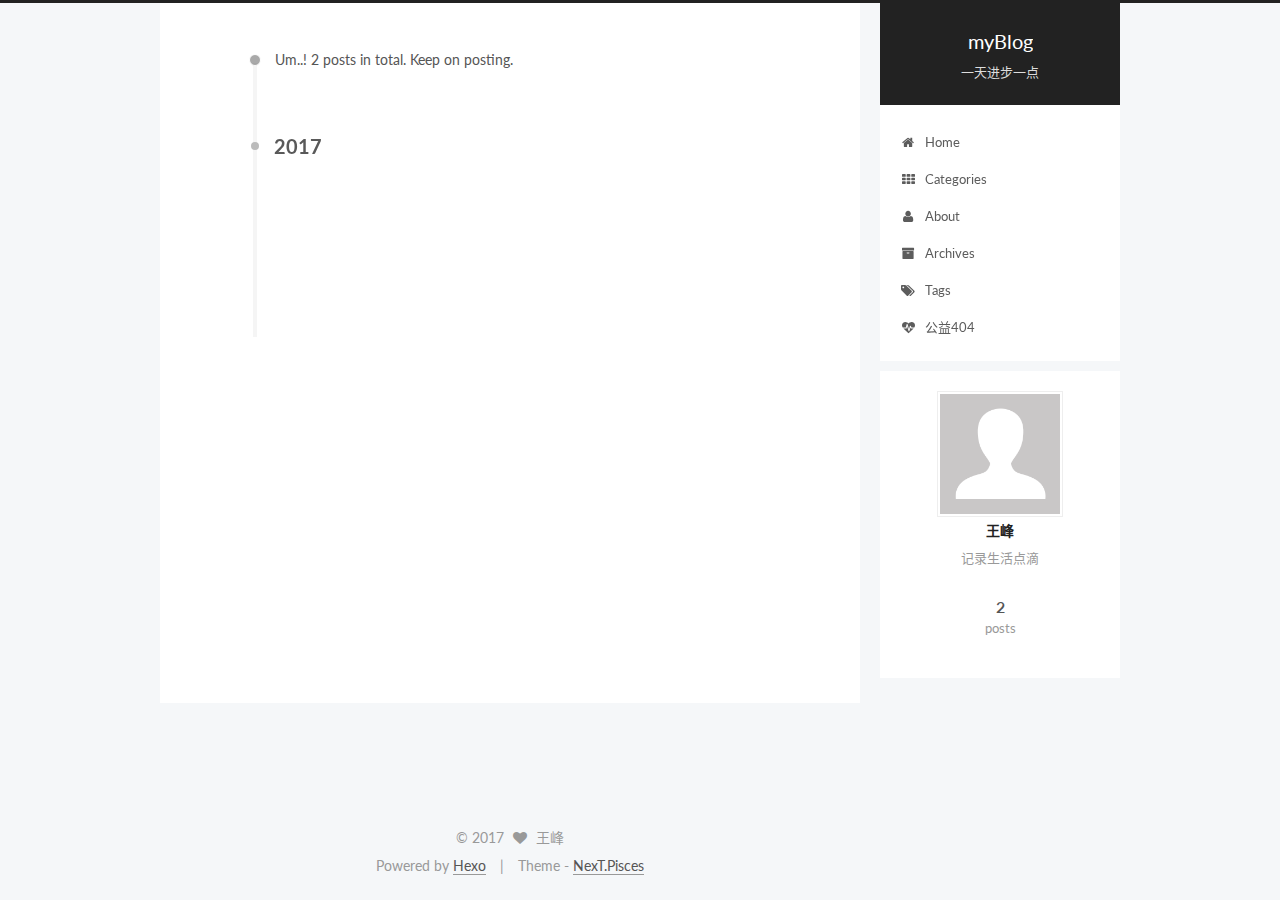
==== archives/index.html @ e87fd425 "Site updated: 2017-02-14 20:53:22" ====
<!doctype html>



  


<html class="theme-next pisces use-motion">
<head>
  <meta charset="UTF-8"/>
<meta http-equiv="X-UA-Compatible" content="IE=edge,chrome=1" />
<meta name="viewport" content="width=device-width, initial-scale=1, maximum-scale=1"/>



<meta http-equiv="Cache-Control" content="no-transform" />
<meta http-equiv="Cache-Control" content="no-siteapp" />












  
  
  <link href="/vendors/fancybox/source/jquery.fancybox.css?v=2.1.5" rel="stylesheet" type="text/css" />




  
  
  
  

  
    
    
  

  

  

  

  

  
    
    
    <link href="//fonts.googleapis.com/css?family=Lato:300,300italic,400,400italic,700,700italic&subset=latin,latin-ext" rel="stylesheet" type="text/css">
  






<link href="/vendors/font-awesome/css/font-awesome.min.css?v=4.4.0" rel="stylesheet" type="text/css" />

<link href="/css/main.css?v=5.0.1" rel="stylesheet" type="text/css" />


  <meta name="keywords" content="Hexo, NexT" />








  <link rel="shortcut icon" type="image/x-icon" href="/favicon.ico?v=5.0.1" />






<meta name="description" content="记录生活点滴">
<meta property="og:type" content="website">
<meta property="og:title" content="myBlog">
<meta property="og:url" content="http://wangxiaofengde.github.io/archives/index.html">
<meta property="og:site_name" content="myBlog">
<meta property="og:description" content="记录生活点滴">
<meta name="twitter:card" content="summary">
<meta name="twitter:title" content="myBlog">
<meta name="twitter:description" content="记录生活点滴">



<script type="text/javascript" id="hexo.configuration">
  var NexT = window.NexT || {};
  var CONFIG = {
    scheme: 'Pisces',
    sidebar: {"position":"right","display":"always"},
    fancybox: true,
    motion: true,
    duoshuo: {
      userId: 0,
      author: 'Author'
    }
  };
</script>

  <title> Archive | myBlog </title>
</head>

<body itemscope itemtype="http://schema.org/WebPage" lang="zh-CN">

  










  
  
    
  

  <div class="container one-collumn sidebar-position-right  page-archive  ">
    <div class="headband"></div>

    <header id="header" class="header" itemscope itemtype="http://schema.org/WPHeader">
      <div class="header-inner"><div class="site-meta ">
  

  <div class="custom-logo-site-title">
    <a href="/"  class="brand" rel="start">
      <span class="logo-line-before"><i></i></span>
      <span class="site-title">myBlog</span>
      <span class="logo-line-after"><i></i></span>
    </a>
  </div>
  <p class="site-subtitle">一天进步一点</p>
</div>

<div class="site-nav-toggle">
  <button>
    <span class="btn-bar"></span>
    <span class="btn-bar"></span>
    <span class="btn-bar"></span>
  </button>
</div>

<nav class="site-nav">
  

  
    <ul id="menu" class="menu">
      
        
        <li class="menu-item menu-item-home">
          <a href="/" rel="section">
            
              <i class="menu-item-icon fa fa-fw fa-home"></i> <br />
            
            Home
          </a>
        </li>
      
        
        <li class="menu-item menu-item-categories">
          <a href="/categories" rel="section">
            
              <i class="menu-item-icon fa fa-fw fa-th"></i> <br />
            
            Categories
          </a>
        </li>
      
        
        <li class="menu-item menu-item-about">
          <a href="/about" rel="section">
            
              <i class="menu-item-icon fa fa-fw fa-user"></i> <br />
            
            About
          </a>
        </li>
      
        
        <li class="menu-item menu-item-archives">
          <a href="/archives" rel="section">
            
              <i class="menu-item-icon fa fa-fw fa-archive"></i> <br />
            
            Archives
          </a>
        </li>
      
        
        <li class="menu-item menu-item-tags">
          <a href="/tags" rel="section">
            
              <i class="menu-item-icon fa fa-fw fa-tags"></i> <br />
            
            Tags
          </a>
        </li>
      
        
        <li class="menu-item menu-item-commonweal">
          <a href="/404.html" rel="section">
            
              <i class="menu-item-icon fa fa-fw fa-heartbeat"></i> <br />
            
            公益404
          </a>
        </li>
      

      
    </ul>
  

  
</nav>

 </div>
    </header>

    <main id="main" class="main">
      <div class="main-inner">
        <div class="content-wrap">
          <div id="content" class="content">
            

  <section id="posts" class="posts-collapse">
    <span class="archive-move-on"></span>

    <span class="archive-page-counter">
      
      
      
        
      
      Um..! 2 posts in total. Keep on posting.
    </span>

    

      
      
      

      
        
        <div class="collection-title">
          <h2 class="archive-year motion-element" id="archive-year-2017">2017</h2>
        </div>
      
      

      

  <article class="post post-type-normal" itemscope itemtype="http://schema.org/Article">
    <header class="post-header">

      <h1 class="post-title">
        
            <a class="post-title-link" href="/2017/02/14/诗句/" itemprop="url">
              
                <span itemprop="name">Untitled</span>
              
            </a>
        
      </h1>

      <div class="post-meta">
        <time class="post-time" itemprop="dateCreated"
              datetime="2017-02-14T15:23:23+08:00"
              content="2017-02-14" >
          02-14
        </time>
      </div>

    </header>
  </article>



    

      
      
      

      
      

      

  <article class="post post-type-normal" itemscope itemtype="http://schema.org/Article">
    <header class="post-header">

      <h1 class="post-title">
        
            <a class="post-title-link" href="/2017/02/14/我的故事 /" itemprop="url">
              
                <span itemprop="name">Untitled</span>
              
            </a>
        
      </h1>

      <div class="post-meta">
        <time class="post-time" itemprop="dateCreated"
              datetime="2017-02-14T15:09:54+08:00"
              content="2017-02-14" >
          02-14
        </time>
      </div>

    </header>
  </article>



    

  </section>

  



          </div>
          


          

        </div>
        
          
  
  <div class="sidebar-toggle">
    <div class="sidebar-toggle-line-wrap">
      <span class="sidebar-toggle-line sidebar-toggle-line-first"></span>
      <span class="sidebar-toggle-line sidebar-toggle-line-middle"></span>
      <span class="sidebar-toggle-line sidebar-toggle-line-last"></span>
    </div>
  </div>

  <aside id="sidebar" class="sidebar">
    <div class="sidebar-inner">

      

      

      <section class="site-overview sidebar-panel  sidebar-panel-active ">
        <div class="site-author motion-element" itemprop="author" itemscope itemtype="http://schema.org/Person">
          <img class="site-author-image" itemprop="image"
               src="/images/avatar.gif"
               alt="王峰" />
          <p class="site-author-name" itemprop="name">王峰</p>
          <p class="site-description motion-element" itemprop="description">记录生活点滴</p>
        </div>
        <nav class="site-state motion-element">
          <div class="site-state-item site-state-posts">
            <a href="/archives">
              <span class="site-state-item-count">2</span>
              <span class="site-state-item-name">posts</span>
            </a>
          </div>

          

          

        </nav>

        

        <div class="links-of-author motion-element">
          
        </div>

        
        

        
        

      </section>

      

    </div>
  </aside>


        
      </div>
    </main>

    <footer id="footer" class="footer">
      <div class="footer-inner">
        <div class="copyright" >
  
  &copy; 
  <span itemprop="copyrightYear">2017</span>
  <span class="with-love">
    <i class="fa fa-heart"></i>
  </span>
  <span class="author" itemprop="copyrightHolder">王峰</span>
</div>

<div class="powered-by">
  Powered by <a class="theme-link" href="http://hexo.io">Hexo</a>
</div>

<div class="theme-info">
  Theme -
  <a class="theme-link" href="https://github.com/iissnan/hexo-theme-next">
    NexT.Pisces
  </a>
</div>

        

        
      </div>
    </footer>

    <div class="back-to-top">
      <i class="fa fa-arrow-up"></i>
    </div>
  </div>

  

<script type="text/javascript">
  if (Object.prototype.toString.call(window.Promise) !== '[object Function]') {
    window.Promise = null;
  }
</script>









  



  
  <script type="text/javascript" src="/vendors/jquery/index.js?v=2.1.3"></script>

  
  <script type="text/javascript" src="/vendors/fastclick/lib/fastclick.min.js?v=1.0.6"></script>

  
  <script type="text/javascript" src="/vendors/jquery_lazyload/jquery.lazyload.js?v=1.9.7"></script>

  
  <script type="text/javascript" src="/vendors/velocity/velocity.min.js?v=1.2.1"></script>

  
  <script type="text/javascript" src="/vendors/velocity/velocity.ui.min.js?v=1.2.1"></script>

  
  <script type="text/javascript" src="/vendors/fancybox/source/jquery.fancybox.pack.js?v=2.1.5"></script>


  


  <script type="text/javascript" src="/js/src/utils.js?v=5.0.1"></script>

  <script type="text/javascript" src="/js/src/motion.js?v=5.0.1"></script>



  
  


  <script type="text/javascript" src="/js/src/affix.js?v=5.0.1"></script>

  <script type="text/javascript" src="/js/src/schemes/pisces.js?v=5.0.1"></script>



  
  
    <script type="text/javascript" id="motion.page.archive">
      $('.archive-year').velocity('transition.slideLeftIn');
    </script>
  


  


  <script type="text/javascript" src="/js/src/bootstrap.js?v=5.0.1"></script>



  



  



  
  
  

  

  

</body>
</html>
---- css/main.css ----
/* normalize.css v3.0.2 | MIT License | git.io/normalize */
html {
  font-family: sans-serif; /* 1 */
  -ms-text-size-adjust: 100%; /* 2 */
  -webkit-text-size-adjust: 100%; /* 2 */
}
body {
  margin: 0;
}
article,
aside,
details,
figcaption,
figure,
footer,
header,
hgroup,
main,
menu,
nav,
section,
summary {
  display: block;
}
audio,
canvas,
progress,
video {
  display: inline-block; /* 1 */
  vertical-align: baseline; /* 2 */
}
audio:not([controls]) {
  display: none;
  height: 0;
}
[hidden],
template {
  display: none;
}
a {
  background-color: transparent;
}
a:active,
a:hover {
  outline: 0;
}
abbr[title] {
  border-bottom: 1px dotted;
}
b,
strong {
  font-weight: bold;
}
dfn {
  font-style: italic;
}
h1 {
  font-size: 2em;
  margin: 0.67em 0;
}
mark {
  background: #ff0;
  color: #000;
}
small {
  font-size: 80%;
}
sub,
sup {
  font-size: 75%;
  line-height: 0;
  position: relative;
  vertical-align: baseline;
}
sup {
  top: -0.5em;
}
sub {
  bottom: -0.25em;
}
img {
  border: 0;
}
svg:not(:root) {
  overflow: hidden;
}
figure {
  margin: 1em 40px;
}
hr {
  -moz-box-sizing: content-box;
  box-sizing: content-box;
  height: 0;
}
pre {
  overflow: auto;
}
code,
kbd,
pre,
samp {
  font-family: monospace, monospace;
  font-size: 1em;
}
button,
input,
optgroup,
select,
textarea {
  color: inherit; /* 1 */
  font: inherit; /* 2 */
  margin: 0; /* 3 */
}
button {
  overflow: visible;
}
button,
select {
  text-transform: none;
}
button,
html input[type="button"],
input[type="reset"],
input[type="submit"] {
  -webkit-appearance: button; /* 2 */
  cursor: pointer; /* 3 */
}
button[disabled],
html input[disabled] {
  cursor: default;
}
button::-moz-focus-inner,
input::-moz-focus-inner {
  border: 0;
  padding: 0;
}
input {
  line-height: normal;
}
input[type="checkbox"],
input[type="radio"] {
  box-sizing: border-box; /* 1 */
  padding: 0; /* 2 */
}
input[type="number"]::-webkit-inner-spin-button,
input[type="number"]::-webkit-outer-spin-button {
  height: auto;
}
input[type="search"] {
  -webkit-appearance: textfield; /* 1 */
  -moz-box-sizing: content-box;
  -webkit-box-sizing: content-box; /* 2 */
  box-sizing: content-box;
}
input[type="search"]::-webkit-search-cancel-button,
input[type="search"]::-webkit-search-decoration {
  -webkit-appearance: none;
}
fieldset {
  border: 1px solid #c0c0c0;
  margin: 0 2px;
  padding: 0.35em 0.625em 0.75em;
}
legend {
  border: 0; /* 1 */
  padding: 0; /* 2 */
}
textarea {
  overflow: auto;
}
optgroup {
  font-weight: bold;
}
table {
  border-collapse: collapse;
  border-spacing: 0;
}
td,
th {
  padding: 0;
}
::selection {
  background: #262a30;
  color: #fff;
}
body {
  position: relative;
  font-family: 'Lato', "PingFang SC", "Microsoft YaHei", sans-serif;
  font-size: 14px;
  line-height: 2;
  color: #555;
  background: #fff;
}
@media (max-width: 767px) {
  body {
    padding-right: 0 !important;
  }
}
@media (min-width: 768px) and (max-width: 991px) {
  body {
    padding-right: 0 !important;
  }
}
@media (min-width: 1600px) {
  body {
    font-size: 16px;
  }
}
h1,
h2,
h3,
h4,
h5,
h6 {
  margin: 0;
  padding: 0;
  font-weight: bold;
  line-height: 1.5;
  font-family: 'Lato', "PingFang SC", "Microsoft YaHei", sans-serif;
}
h2,
h3,
h4,
h5,
h6 {
  margin: 20px 0 15px;
}
h1 {
  font-size: 22px;
}
@media (max-width: 767px) {
  h1 {
    font-size: 18px;
  }
}
h2 {
  font-size: 20px;
}
@media (max-width: 767px) {
  h2 {
    font-size: 16px;
  }
}
h3 {
  font-size: 18px;
}
@media (max-width: 767px) {
  h3 {
    font-size: 14px;
  }
}
h4 {
  font-size: 16px;
}
@media (max-width: 767px) {
  h4 {
    font-size: 12px;
  }
}
h5 {
  font-size: 14px;
}
@media (max-width: 767px) {
  h5 {
    font-size: 10px;
  }
}
h6 {
  font-size: 12px;
}
@media (max-width: 767px) {
  h6 {
    font-size: 8px;
  }
}
p {
  margin: 0 0 25px 0;
}
a {
  color: #555;
  text-decoration: none;
  border-bottom: 1px solid #999;
  word-wrap: break-word;
}
a:hover {
  color: #222;
  border-bottom-color: #222;
}
ul {
  list-style: none;
}
blockquote {
  margin: 0;
  padding: 0;
}
img {
  display: block;
  margin: auto;
  max-width: 100%;
  height: auto;
}
hr {
  margin: 40px 0;
  height: 3px;
  border: none;
  background-color: #ddd;
  background-image: repeating-linear-gradient(-45deg, #fff, #fff 4px, transparent 4px, transparent 8px);
}
blockquote {
  padding: 0 15px;
  color: #666;
  border-left: 4px solid #ddd;
}
blockquote cite::before {
  content: "-";
  padding: 0 5px;
}
dt {
  font-weight: 700;
}
dd {
  margin: 0;
  padding: 0;
}
.text-left {
  text-align: left;
}
.text-center {
  text-align: center;
}
.text-right {
  text-align: right;
}
.text-justify {
  text-align: justify;
}
.text-nowrap {
  white-space: nowrap;
}
.text-lowercase {
  text-transform: lowercase;
}
.text-uppercase {
  text-transform: uppercase;
}
.text-capitalize {
  text-transform: capitalize;
}
.center-block {
  display: block;
  margin-left: auto;
  margin-right: auto;
}
.clearfix:before,
.clearfix:after {
  content: " ";
  display: table;
}
.clearfix:after {
  clear: both;
}
.pullquote {
  width: 45%;
}
.pullquote.left {
  float: left;
  margin-left: 5px;
  margin-right: 10px;
}
.pullquote.right {
  float: right;
  margin-left: 10px;
  margin-right: 5px;
}
.affix.affix.affix {
  position: fixed;
}
.translation {
  margin-top: -20px;
  font-size: 14px;
  color: #999;
}
.scrollbar-measure {
  width: 100px;
  height: 100px;
  overflow: scroll;
  position: absolute;
  top: -9999px;
}
.use-motion .motion-element {
  opacity: 0;
}
#local-search-input {
  padding: 3px;
  border: none;
  text-indent: 14px;
  border-radius: 0;
  width: 140px;
  outline: none;
  border-bottom: 1px solid #999;
  background: inherit;
  opacity: 0.5;
}
#local-search-input:focus {
  opacity: 1;
}
.search-icon {
  position: absolute;
  top: 9px;
}
table {
  margin: 20px 0;
  width: 100%;
  border-collapse: collapse;
  border-spacing: 0;
  border: 1px solid #ddd;
  font-size: 14px;
  table-layout: fixed;
  word-wrap: break-all;
}
table>tbody>tr:nth-of-type(odd) {
  background-color: #f9f9f9;
}
table>tbody>tr:hover {
  background-color: #f5f5f5;
}
caption,
th,
td {
  padding: 8px;
  text-align: left;
  vertical-align: middle;
  font-weight: normal;
}
th,
td {
  border-bottom: 3px solid #ddd;
  border-right: 1px solid #eee;
}
th {
  padding-bottom: 10px;
  font-weight: 700;
}
td {
  border-bottom-width: 1px;
}
html,
body {
  height: 100%;
}
.container {
  position: relative;
  min-height: 100%;
}
.header-inner {
  margin: 0 auto;
  padding: 100px 0 70px;
  width: 700px;
}
@media (min-width: 1600px) {
  .container .header-inner {
    width: 900px;
  }
}
.main {
  padding-bottom: 150px;
}
.main-inner {
  margin: 0 auto;
  width: 700px;
}
@media (min-width: 1600px) {
  .container .main-inner {
    width: 900px;
  }
}
.footer {
  position: absolute;
  left: 0;
  bottom: 0;
  width: 100%;
  min-height: 50px;
}
.footer-inner {
  box-sizing: border-box;
  margin: 20px auto;
  width: 700px;
}
@media (min-width: 1600px) {
  .container .footer-inner {
    width: 900px;
  }
}
pre,
.highlight {
  overflow: auto;
  margin: 20px 0;
  padding: 15px;
  font-size: 13px;
  color: #4d4d4c;
  background: #f7f7f7;
  line-height: 1.6;
}
pre,
code {
  font-family: consolas, Menlo, "PingFang SC", "Microsoft YaHei", monospace;
}
code {
  padding: 2px 4px;
  word-break: break-all;
  color: #555;
  background: #eee;
  border-radius: 4px;
  font-size: 13px;
}
pre code {
  padding: 0;
  color: #4d4d4c;
  background: none;
  text-shadow: none;
}
.highlight pre {
  border: none;
  margin: 0;
  padding: 1px;
}
.highlight table {
  margin: 0;
  width: auto;
  border: none;
}
.highlight td {
  border: none;
  padding: 0;
}
.highlight figcaption {
  font-size: 1em;
  color: #4d4d4c;
  line-height: 1em;
  margin-bottom: 1em;
}
.highlight figcaption:before,
.highlight figcaption:after {
  content: " ";
  display: table;
}
.highlight figcaption:after {
  clear: both;
}
.highlight figcaption a {
  float: right;
  color: #4d4d4c;
}
.highlight figcaption a:hover {
  border-bottom-color: #4d4d4c;
}
.highlight .gutter pre {
  color: #666;
  text-align: right;
  padding-right: 20px;
}
.highlight .line {
  height: 20px;
}
.gist table {
  width: auto;
}
.gist table td {
  border: none;
}
pre .comment {
  color: #8e908c;
}
pre .variable,
pre .attribute,
pre .tag,
pre .regexp,
pre .ruby .constant,
pre .xml .tag .title,
pre .xml .pi,
pre .xml .doctype,
pre .html .doctype,
pre .css .id,
pre .css .class,
pre .css .pseudo {
  color: #c82829;
}
pre .number,
pre .preprocessor,
pre .built_in,
pre .literal,
pre .params,
pre .constant,
pre .command {
  color: #f5871f;
}
pre .ruby .class .title,
pre .css .rules .attribute,
pre .string,
pre .value,
pre .inheritance,
pre .header,
pre .ruby .symbol,
pre .xml .cdata,
pre .special,
pre .number,
pre .formula {
  color: #718c00;
}
pre .title,
pre .css .hexcolor {
  color: #3e999f;
}
pre .function,
pre .python .decorator,
pre .python .title,
pre .ruby .function .title,
pre .ruby .title .keyword,
pre .perl .sub,
pre .javascript .title,
pre .coffeescript .title {
  color: #4271ae;
}
pre .keyword,
pre .javascript .function {
  color: #8959a8;
}
.full-image.full-image.full-image {
  border: none;
  max-width: 100%;
  width: auto;
  margin: 20px auto;
}
@media (min-width: 992px) {
  .full-image.full-image.full-image {
    max-width: none;
    width: 126%;
    margin: 0 -13%;
  }
}
.blockquote-center,
.page-home .post-type-quote blockquote,
.page-post-detail .post-type-quote blockquote {
  position: relative;
  margin: 40px 0;
  padding: 0;
  border-left: none;
  text-align: center;
}
.blockquote-center::before,
.page-home .post-type-quote blockquote::before,
.page-post-detail .post-type-quote blockquote::before,
.blockquote-center::after,
.page-home .post-type-quote blockquote::after,
.page-post-detail .post-type-quote blockquote::after {
  position: absolute;
  content: ' ';
  display: block;
  width: 100%;
  height: 24px;
  opacity: 0.2;
  background-repeat: no-repeat;
  background-position: 0 -6px;
  background-size: 22px 22px;
}
.blockquote-center::before,
.page-home .post-type-quote blockquote::before,
.page-post-detail .post-type-quote blockquote::before {
  top: -20px;
  background-image: url("../images/quote-l.svg");
  border-top: 1px solid #ccc;
}
.blockquote-center::after,
.page-home .post-type-quote blockquote::after,
.page-post-detail .post-type-quote blockquote::after {
  bottom: -20px;
  background-image: url("../images/quote-r.svg");
  border-bottom: 1px solid #ccc;
  background-position: 100% 8px;
}
.blockquote-center p,
.page-home .post-type-quote blockquote p,
.page-post-detail .post-type-quote blockquote p,
.blockquote-center div,
.page-home .post-type-quote blockquote div,
.page-post-detail .post-type-quote blockquote div {
  text-align: center;
}
.post .post-body .group-picture img {
  box-sizing: border-box;
  padding: 0 3px;
  border: none;
}
.post .group-picture-row {
  overflow: hidden;
  margin-top: 6px;
}
.post .group-picture-row:first-child {
  margin-top: 0;
}
.post .group-picture-column {
  float: left;
}
.page-post-detail .post-body .group-picture-column {
  float: none;
  margin-top: 10px;
  width: auto !important;
}
.page-post-detail .post-body .group-picture-column img {
  margin: 0 auto;
}
.page-archive .group-picture-container {
  overflow: hidden;
}
.page-archive .group-picture-row {
  float: left;
}
.page-archive .group-picture-row:first-child {
  margin-top: 6px;
}
.page-archive .group-picture-column {
  max-width: 150px;
  max-height: 150px;
}
.btn {
  display: inline-block;
  padding: 0 20px;
  font-size: 14px;
  color: #fff;
  background: #222;
  border: 2px solid #555;
  text-decoration: none;
  border-radius: 0;
  transition-property: background-color;
  transition-duration: 0.2s;
  transition-timing-function: ease-in-out;
  transition-delay: 0s;
}
.btn:hover,
.post-more-link .btn:hover {
  border-color: #222;
  color: #fff;
  background: #222;
}
.btn-bar {
  display: block;
  width: 22px;
  height: 2px;
  background: #555;
  border-radius: 1px;
}
.btn-bar+.btn-bar {
  margin-top: 4px;
}
.pagination {
  margin: 120px 0 40px;
  text-align: center;
  border-top: 1px solid #eee;
}
.page-number-basic,
.pagination .prev,
.pagination .next,
.pagination .page-number,
.pagination .space {
  display: inline-block;
  position: relative;
  top: -1px;
  margin: 0 10px;
  padding: 0 10px;
  line-height: 30px;
}
@media (max-width: 767px) {
  .page-number-basic,
  .pagination .prev,
  .pagination .next,
  .pagination .page-number,
  .pagination .space {
    margin: 0 5px;
  }
}
.pagination .prev,
.pagination .next,
.pagination .page-number {
  border-bottom: 0;
  border-top: 1px solid #eee;
  transition-property: border-color;
  transition-duration: 0.2s;
  transition-timing-function: ease-in-out;
  transition-delay: 0s;
}
.pagination .prev:hover,
.pagination .next:hover,
.pagination .page-number:hover {
  border-top-color: #222;
}
.pagination .space {
  padding: 0;
  margin: 0;
}
.pagination .prev {
  margin-left: 0;
}
.pagination .next {
  margin-right: 0;
}
.pagination .page-number.current {
  color: #fff;
  background: #ccc;
  border-top-color: #ccc;
}
@media (max-width: 767px) {
  .pagination {
    border-top: none;
  }
  .pagination .prev,
  .pagination .next,
  .pagination .page-number {
    margin-bottom: 10px;
    border-top: 0;
    border-bottom: 1px solid #eee;
  }
  .pagination .prev:hover,
  .pagination .next:hover,
  .pagination .page-number:hover {
    border-bottom-color: #222;
  }
}
.comments {
  margin: 60px 20px 0;
}
.tag-cloud {
  text-align: center;
}
.tag-cloud a {
  display: inline-block;
  margin: 10px;
}
.back-to-top {
  box-sizing: border-box;
  position: fixed;
  bottom: -100px;
  right: 50px;
  z-index: 1050;
  padding: 0 6px;
  width: 25px;
  background: #222;
  font-size: 12px;
  opacity: 0.6;
  color: #fff;
  cursor: pointer;
  text-align: center;
  -webkit-transform: translateZ(0);
  transition-property: bottom;
  transition-duration: 0.2s;
  transition-timing-function: ease-in-out;
  transition-delay: 0s;
}
@media (max-width: 767px) {
  .back-to-top {
    display: none;
  }
}
@media (min-width: 768px) and (max-width: 991px) {
  .back-to-top {
    display: none;
  }
}
.back-to-top.back-to-top-on {
  bottom: 40px;
}
.header {
  background: #fff;
}
.header-inner {
  position: relative;
}
.headband {
  height: 3px;
  background: #222;
}
.site-meta {
  margin: 0;
  text-align: center;
}
@media (max-width: 767px) {
  .site-meta {
    text-align: center;
  }
}
.brand {
  position: relative;
  display: inline-block;
  padding: 0 40px;
  color: #fff;
  background: #222;
  border-bottom: none;
}
.brand:hover {
  color: #fff;
}
.logo {
  display: inline-block;
  margin-right: 5px;
  line-height: 36px;
  vertical-align: top;
}
.site-title {
  display: inline-block;
  vertical-align: top;
  line-height: 36px;
  font-size: 20px;
  font-weight: normal;
  font-family: 'Lato', "PingFang SC", "Microsoft YaHei", sans-serif;
}
.site-subtitle {
  margin-top: 10px;
  font-size: 13px;
  color: #ddd;
}
.use-motion .brand {
  opacity: 0;
}
.use-motion .logo,
.use-motion .site-title,
.use-motion .site-subtitle {
  opacity: 0;
  position: relative;
  top: -10px;
}
.site-nav-toggle {
  display: none;
  position: absolute;
  top: 10px;
  left: 10px;
}
@media (max-width: 767px) {
  .site-nav-toggle {
    display: block;
  }
}
.site-nav-toggle button {
  margin-top: 2px;
  padding: 9px 10px;
  background: transparent;
  border: none;
}
@media (max-width: 767px) {
  .site-nav {
    display: none;
    margin: 0 -10px;
    padding: 0 10px;
    clear: both;
    border-top: 1px solid #ddd;
  }
}
@media (min-width: 768px) and (max-width: 991px) {
  .site-nav {
    display: block !important;
  }
}
@media (min-width: 992px) {
  .site-nav {
    display: block !important;
  }
}
.menu {
  margin-top: 20px;
  padding-left: 0;
  text-align: center;
}
.menu .menu-item {
  display: inline-block;
  margin: 0 10px;
}
@media screen and (max-width: 767px) {
  .menu .menu-item {
    margin-top: 10px;
  }
}
.menu .menu-item a {
  display: block;
  font-size: 13px;
  text-transform: capitalize;
  line-height: inherit;
  border-bottom: 1px solid transparent;
  transition-property: border-color;
  transition-duration: 0.2s;
  transition-timing-function: ease-in-out;
  transition-delay: 0s;
}
.menu .menu-item a:hover,
.menu-item-active a {
  border-bottom-color: #222;
}
.menu .menu-item .fa {
  margin-right: 5px;
}
.use-motion .menu-item {
  opacity: 0;
}
.post-body {
  font-family: 'Lato', "PingFang SC", "Microsoft YaHei", sans-serif;
}
@media (max-width: 767px) {
  .post-body {
    word-break: break-word;
  }
}
.post-body .fancybox img {
  display: block !important;
  margin: 0 auto;
  cursor: pointer;
  cursor: zoom-in;
  cursor: -webkit-zoom-in;
}
.post-body .image-caption,
.post-body .figure .caption {
  margin: 10px auto 15px;
  text-align: center;
  font-size: 14px;
  color: #999;
  font-weight: bold;
  line-height: 1;
}
.post-sticky-flag {
  display: inline-block;
  font-size: 16px;
  -ms-transform: rotate(30deg);
  -webkit-transform: rotate(30deg);
  -moz-transform: rotate(30deg);
  -ms-transform: rotate(30deg);
  -o-transform: rotate(30deg);
  transform: rotate(30deg);
}
.posts-expand {
  padding-top: 40px;
}
@media (max-width: 767px) {
  .posts-expand {
    margin: 0 20px;
  }
  .post-body pre,
  .post-body .highlight {
    padding: 10px;
  }
  .post-body pre .gutter pre,
  .post-body .highlight .gutter pre {
    padding-right: 10px;
  }
}
@media (min-width: 992px) {
  .posts-expand .post-body {
    text-align: justify;
  }
}
.posts-expand .post-body h2,
.posts-expand .post-body h3,
.posts-expand .post-body h4,
.posts-expand .post-body h5,
.posts-expand .post-body h6 {
  padding-top: 10px;
}
.posts-expand .post-body h2 .header-anchor,
.posts-expand .post-body h3 .header-anchor,
.posts-expand .post-body h4 .header-anchor,
.posts-expand .post-body h5 .header-anchor,
.posts-expand .post-body h6 .header-anchor {
  float: right;
  margin-left: 10px;
  color: #ccc;
  border-bottom-style: none;
  visibility: hidden;
}
.posts-expand .post-body h2 .header-anchor:hover,
.posts-expand .post-body h3 .header-anchor:hover,
.posts-expand .post-body h4 .header-anchor:hover,
.posts-expand .post-body h5 .header-anchor:hover,
.posts-expand .post-body h6 .header-anchor:hover {
  color: inherit;
}
.posts-expand .post-body h2:hover .header-anchor,
.posts-expand .post-body h3:hover .header-anchor,
.posts-expand .post-body h4:hover .header-anchor,
.posts-expand .post-body h5:hover .header-anchor,
.posts-expand .post-body h6:hover .header-anchor {
  visibility: visible;
}
.posts-expand .post-body ul li {
  list-style: circle;
}
.posts-expand .post-body img {
  box-sizing: border-box;
  margin: auto;
  padding: 3px;
  border: 1px solid #ddd;
}
.posts-expand .fancybox img {
  margin: 0 auto;
}
@media (max-width: 767px) {
  .posts-collapse {
    margin: 0 20px;
  }
  .posts-collapse .post-title,
  .posts-collapse .post-meta {
    display: block;
    width: auto;
    text-align: left;
  }
}
.posts-collapse {
  position: relative;
  z-index: 1010;
  margin-left: 55px;
}
.posts-collapse::after {
  content: " ";
  position: absolute;
  top: 20px;
  left: 0;
  margin-left: -2px;
  width: 4px;
  height: 100%;
  background: #f5f5f5;
  z-index: -1;
}
@media (max-width: 767px) {
  .posts-collapse {
    margin: 0 20px;
  }
}
.posts-collapse .collection-title {
  position: relative;
  margin: 60px 0;
}
.posts-collapse .collection-title h2 {
  margin-left: 20px;
}
.posts-collapse .collection-title small {
  color: #bbb;
}
.posts-collapse .collection-title::before {
  content: " ";
  position: absolute;
  left: 0;
  top: 50%;
  margin-left: -4px;
  margin-top: -4px;
  width: 8px;
  height: 8px;
  background: #bbb;
  border-radius: 50%;
}
.posts-collapse .post {
  margin: 30px 0;
}
.posts-collapse .post-header {
  position: relative;
  transition-duration: 0.2s;
  transition-timing-function: ease-in-out;
  transition-delay: 0s;
  transition-property: border;
  border-bottom: 1px dashed #ccc;
}
.posts-collapse .post-header::before {
  content: " ";
  position: absolute;
  left: 0;
  top: 12px;
  width: 6px;
  height: 6px;
  margin-left: -4px;
  background: #bbb;
  border-radius: 50%;
  border: 1px solid #fff;
  transition-duration: 0.2s;
  transition-timing-function: ease-in-out;
  transition-delay: 0s;
  transition-property: background;
}
.posts-collapse .post-header:hover {
  border-bottom-color: #666;
}
.posts-collapse .post-header:hover::before {
  background: #222;
}
.posts-collapse .post-meta {
  position: absolute;
  font-size: 12px;
  left: 20px;
  top: 5px;
}
.posts-collapse .post-comments-count {
  display: none;
}
.posts-collapse .post-title {
  margin-left: 60px;
  font-size: 16px;
  font-weight: normal;
  line-height: inherit;
}
.posts-collapse .post-title::after {
  margin-left: 3px;
  opacity: 0.6;
}
.posts-collapse .post-title a {
  color: #666;
  border-bottom: none;
}
.page-home .post-type-quote .post-header,
.page-post-detail .post-type-quote .post-header,
.page-home .post-type-quote .post-tags,
.page-post-detail .post-type-quote .post-tags {
  display: none;
}
.posts-expand .post-title {
  font-size: 26px;
  text-align: center;
  word-break: break-word;
  font-weight: 300;
}
@media (max-width: 767px) {
  .posts-expand .post-title {
    font-size: 22px;
  }
}
.posts-expand .post-title-link {
  display: inline-block;
  position: relative;
  color: #555;
  border-bottom: none;
  line-height: 1.2;
  vertical-align: top;
}
.posts-expand .post-title-link::before {
  content: "";
  position: absolute;
  width: 100%;
  height: 2px;
  bottom: 0;
  left: 0;
  background-color: #000;
  visibility: hidden;
  -webkit-transform: scaleX(0);
  -moz-transform: scaleX(0);
  -ms-transform: scaleX(0);
  -o-transform: scaleX(0);
  transform: scaleX(0);
  transition-duration: 0.2s;
  transition-timing-function: ease-in-out;
  transition-delay: 0s;
}
.posts-expand .post-title-link:hover::before {
  visibility: visible;
  -webkit-transform: scaleX(1);
  -moz-transform: scaleX(1);
  -ms-transform: scaleX(1);
  -o-transform: scaleX(1);
  transform: scaleX(1);
}
.posts-expand .post-title-link .fa {
  font-size: 16px;
}
.posts-expand .post-meta {
  margin: 3px 0 60px 0;
  color: #999;
  font-family: 'Lato', "PingFang SC", "Microsoft YaHei", sans-serif;
  font-size: 12px;
  text-align: center;
}
.posts-expand .post-meta .post-category-list {
  display: inline-block;
  margin: 0;
  padding: 3px;
}
.posts-expand .post-meta .post-category-list-link {
  color: #999;
}
.post-meta-item-icon {
  display: none;
  margin-right: 3px;
}
@media (min-width: 768px) and (max-width: 991px) {
  .post-meta-item-icon {
    display: inline-block;
  }
}
@media (max-width: 767px) {
  .post-meta-item-icon {
    display: inline-block;
  }
}
@media (min-width: 768px) and (max-width: 991px) {
  .post-meta-item-text {
    display: none;
  }
}
@media (max-width: 767px) {
  .post-meta-item-text {
    display: none;
  }
}
@media (max-width: 767px) {
  .posts-expand .post-comments-count {
    display: none;
  }
}
.post-more-link {
  margin-top: 50px;
}
.post-more-link .btn {
  color: #555;
  font-size: 14px;
  background: #fff;
  border-radius: 2px;
  line-height: 2;
}
.posts-expand .post-tags {
  margin-top: 40px;
  text-align: center;
}
.posts-expand .post-tags a {
  display: inline-block;
  margin-right: 10px;
  font-size: 13px;
}
.post-nav {
  overflow: hidden;
  margin-top: 60px;
  padding: 10px;
  white-space: nowrap;
  border-top: 1px solid #eee;
}
.post-nav-item {
  display: inline-block;
  width: 50%;
  white-space: normal;
}
.post-nav-item a {
  position: relative;
  display: inline-block;
  line-height: 25px;
  font-size: 14px;
  color: #555;
  border-bottom: none;
}
.post-nav-item a:hover {
  color: #222;
  border-bottom: none;
}
.post-nav-item a:active {
  top: 2px;
}
.post-nav-item a i {
  font-size: 12px;
}
.post-nav-prev {
  text-align: right;
}
.posts-expand .post-eof {
  display: block;
  margin: 80px auto 60px;
  width: 8%;
  height: 1px;
  background: #ccc;
  text-align: center;
}
.post:last-child .post-eof.post-eof.post-eof {
  display: none;
}
.post-gallery {
  display: table;
  table-layout: fixed;
  width: 100%;
  border-collapse: separate;
}
.post-gallery-row {
  display: table-row;
}
.post-gallery .post-gallery-img {
  display: table-cell;
  text-align: center;
  vertical-align: middle;
  border: none;
}
.post-gallery .post-gallery-img img {
  max-width: 100%;
  max-height: 100%;
  border: none;
}
.fancybox-close,
.fancybox-close:hover {
  border: none;
}
.sidebar {
  position: fixed;
  right: 0;
  top: 0;
  bottom: 0;
  width: 0;
  z-index: 1040;
  box-shadow: inset 0 2px 6px #000;
  background: #222;
  -webkit-transform: translateZ(0);
}
.sidebar a {
  color: #999;
  border-bottom-color: #555;
}
.sidebar a:hover {
  color: #eee;
}
@media (min-width: 768px) and (max-width: 991px) {
  .sidebar {
    display: none !important;
  }
}
@media (max-width: 767px) {
  .sidebar {
    display: none !important;
  }
}
.sidebar-inner {
  position: relative;
  padding: 20px 10px;
  color: #999;
  text-align: center;
}
.sidebar-toggle {
  position: fixed;
  right: 50px;
  bottom: 45px;
  width: 15px;
  height: 15px;
  padding: 5px;
  background: #222;
  line-height: 0;
  z-index: 1050;
  cursor: pointer;
  -webkit-transform: translateZ(0);
}
@media (min-width: 768px) and (max-width: 991px) {
  .sidebar-toggle {
    display: none;
  }
}
@media (max-width: 767px) {
  .sidebar-toggle {
    display: none;
  }
}
.sidebar-toggle-line {
  position: relative;
  display: inline-block;
  vertical-align: top;
  height: 2px;
  width: 100%;
  background: #fff;
  margin-top: 3px;
}
.sidebar-toggle-line:first-child {
  margin-top: 0;
}
.site-author-image {
  display: block;
  margin: 0 auto;
  padding: 2px;
  max-width: 120px;
  height: auto;
  border: 1px solid #eee;
}
.site-author-name {
  margin: 0;
  text-align: center;
  color: #222;
  font-weight: 600;
}
.site-description {
  margin-top: 0;
  text-align: center;
  font-size: 13px;
  color: #999;
}
.site-state {
  overflow: hidden;
  line-height: 1.4;
  white-space: nowrap;
  text-align: center;
}
.site-state-item {
  display: inline-block;
  padding: 0 15px;
  border-left: 1px solid #eee;
}
.site-state-item:first-child {
  border-left: none;
}
.site-state-item a {
  border-bottom: none;
}
.site-state-item-count {
  display: block;
  text-align: center;
  color: inherit;
  font-weight: 600;
  font-size: 16px;
}
.site-state-item-name {
  font-size: 13px;
  color: #999;
}
.feed-link {
  margin-top: 20px;
}
.feed-link a {
  display: inline-block;
  padding: 0 15px;
  color: #fc6423;
  border: 1px solid #fc6423;
  border-radius: 4px;
}
.feed-link a i {
  color: #fc6423;
  font-size: 14px;
}
.feed-link a:hover {
  color: #fff;
  background: #fc6423;
}
.feed-link a:hover i {
  color: #fff;
}
.links-of-author {
  margin-top: 20px;
}
.links-of-author a {
  display: inline-block;
  vertical-align: middle;
  margin-right: 10px;
  margin-bottom: 10px;
  border-bottom-color: #555;
  font-size: 13px;
}
.links-of-author a:before {
  display: inline-block;
  vertical-align: middle;
  margin-right: 3px;
  content: " ";
  width: 4px;
  height: 4px;
  border-radius: 50%;
  background: #9a3706;
}
.links-of-blogroll {
  font-size: 13px;
}
.links-of-blogroll-title {
  margin-top: 20px;
  font-size: 14px;
  font-weight: 600;
}
.links-of-blogroll-list {
  margin: 0;
  padding: 0;
}
.links-of-blogroll-item {
  padding: 2px 10px;
}
.sidebar-nav {
  margin: 0 0 20px;
  padding-left: 0;
}
.sidebar-nav li {
  display: inline-block;
  cursor: pointer;
  border-bottom: 1px solid transparent;
  font-size: 14px;
  color: #555;
}
.sidebar-nav li:hover {
  color: #fc6423;
}
.page-post-detail .sidebar-nav-toc {
  padding: 0 5px;
}
.page-post-detail .sidebar-nav-overview {
  margin-left: 10px;
}
.sidebar-nav .sidebar-nav-active {
  color: #fc6423;
  border-bottom-color: #fc6423;
}
.sidebar-nav .sidebar-nav-active:hover {
  color: #fc6423;
}
.sidebar-panel {
  display: none;
}
.sidebar-panel-active {
  display: block;
}
.post-toc-empty {
  font-size: 14px;
  color: #666;
}
.post-toc-wrap {
  overflow: hidden;
}
.post-toc {
  overflow: auto;
}
.post-toc ol {
  margin: 0;
  padding: 0 2px 5px 10px;
  text-align: left;
  list-style: none;
  font-size: 14px;
}
.post-toc ol > ol {
  padding-left: 0;
}
.post-toc ol a {
  transition-duration: 0.2s;
  transition-timing-function: ease-in-out;
  transition-delay: 0s;
  transition-property: all;
  color: #666;
  border-bottom-color: #ccc;
}
.post-toc ol a:hover {
  color: #000;
  border-bottom-color: #000;
}
.post-toc .nav-item {
  overflow: hidden;
  text-overflow: ellipsis;
  white-space: nowrap;
  line-height: 1.8;
}
.post-toc .nav .nav-child {
  display: none;
}
.post-toc .nav .active > .nav-child {
  display: block;
}
.post-toc .nav .active-current > .nav-child {
  display: block;
}
.post-toc .nav .active-current > .nav-child > .nav-item {
  display: block;
}
.post-toc .nav .active > a {
  color: #fc6423;
  border-bottom-color: #fc6423;
}
.post-toc .nav .active-current > a {
  color: #fc6423;
}
.post-toc .nav .active-current > a:hover {
  color: #fc6423;
}
.footer {
  font-size: 14px;
  color: #999;
}
.footer img {
  border: none;
}
.footer-inner {
  text-align: center;
}
.with-love {
  display: inline-block;
  margin: 0 5px;
}
.powered-by,
.theme-info {
  display: inline-block;
}
.powered-by {
  margin-right: 10px;
}
.powered-by::after {
  content: "|";
  padding-left: 10px;
}
.cc-license {
  margin-top: 10px;
  text-align: center;
}
.cc-license .cc-opacity {
  opacity: 0.7;
  border-bottom: none;
}
.cc-license .cc-opacity:hover {
  opacity: 0.9;
}
.cc-license img {
  display: inline-block;
}
.theme-next #ds-thread #ds-reset {
  color: #555;
}
.theme-next #ds-thread #ds-reset .ds-replybox {
  margin-bottom: 30px;
}
.theme-next #ds-thread #ds-reset .ds-replybox .ds-avatar,
.theme-next #ds-reset .ds-avatar img {
  box-shadow: none;
}
.theme-next #ds-thread #ds-reset .ds-textarea-wrapper {
  border-color: #c7d4e1;
  background: none;
  border-top-right-radius: 3px;
  border-top-left-radius: 3px;
}
.theme-next #ds-thread #ds-reset .ds-textarea-wrapper textarea {
  height: 60px;
}
.theme-next #ds-reset .ds-rounded-top {
  border-radius: 0;
}
.theme-next #ds-thread #ds-reset .ds-post-toolbar {
  box-sizing: border-box;
  border: 1px solid #c7d4e1;
  background: #f6f8fa;
}
.theme-next #ds-thread #ds-reset .ds-post-options {
  height: 40px;
  border: none;
  background: none;
}
.theme-next #ds-thread #ds-reset .ds-toolbar-buttons {
  top: 11px;
}
.theme-next #ds-thread #ds-reset .ds-sync {
  top: 5px;
}
.theme-next #ds-thread #ds-reset .ds-post-button {
  top: 4px;
  right: 5px;
  width: 90px;
  height: 30px;
  border: 1px solid #c5ced7;
  border-radius: 3px;
  background-image: linear-gradient(#fbfbfc, #f5f7f9);
  color: #60676d;
}
.theme-next #ds-thread #ds-reset .ds-post-button:hover {
  background-position: 0 -30px;
  color: #60676d;
}
.theme-next #ds-thread #ds-reset .ds-comments-info {
  padding: 10px 0;
}
.theme-next #ds-thread #ds-reset .ds-sort {
  display: none;
}
.theme-next #ds-thread #ds-reset li.ds-tab a.ds-current {
  border: none;
  background: #f6f8fa;
  color: #60676d;
}
.theme-next #ds-thread #ds-reset li.ds-tab a.ds-current:hover {
  background-color: #e9f0f7;
  color: #60676d;
}
.theme-next #ds-thread #ds-reset li.ds-tab a {
  border-radius: 2px;
  padding: 5px;
}
.theme-next #ds-thread #ds-reset .ds-login-buttons p {
  color: #999;
  line-height: 36px;
}
.theme-next #ds-thread #ds-reset .ds-login-buttons .ds-service-list li {
  height: 28px;
}
.theme-next #ds-thread #ds-reset .ds-service-list a {
  background: none;
  padding: 5px;
  border: 1px solid;
  border-radius: 3px;
  text-align: center;
}
.theme-next #ds-thread #ds-reset .ds-service-list a:hover {
  color: #fff;
  background: #666;
}
.theme-next #ds-thread #ds-reset .ds-service-list .ds-weibo {
  color: #fc9b00;
  border-color: #fc9b00;
}
.theme-next #ds-thread #ds-reset .ds-service-list .ds-weibo:hover {
  background: #fc9b00;
}
.theme-next #ds-thread #ds-reset .ds-service-list .ds-qq {
  color: #60a3ec;
  border-color: #60a3ec;
}
.theme-next #ds-thread #ds-reset .ds-service-list .ds-qq:hover {
  background: #60a3ec;
}
.theme-next #ds-thread #ds-reset .ds-service-list .ds-renren {
  color: #2e7ac4;
  border-color: #2e7ac4;
}
.theme-next #ds-thread #ds-reset .ds-service-list .ds-renren:hover {
  background: #2e7ac4;
}
.theme-next #ds-thread #ds-reset .ds-service-list .ds-douban {
  color: #37994c;
  border-color: #37994c;
}
.theme-next #ds-thread #ds-reset .ds-service-list .ds-douban:hover {
  background: #37994c;
}
.theme-next #ds-thread #ds-reset .ds-service-list .ds-kaixin {
  color: #fef20d;
  border-color: #fef20d;
}
.theme-next #ds-thread #ds-reset .ds-service-list .ds-kaixin:hover {
  background: #fef20d;
}
.theme-next #ds-thread #ds-reset .ds-service-list .ds-netease {
  color: #f00;
  border-color: #f00;
}
.theme-next #ds-thread #ds-reset .ds-service-list .ds-netease:hover {
  background: #f00;
}
.theme-next #ds-thread #ds-reset .ds-service-list .ds-sohu {
  color: #ffcb05;
  border-color: #ffcb05;
}
.theme-next #ds-thread #ds-reset .ds-service-list .ds-sohu:hover {
  background: #ffcb05;
}
.theme-next #ds-thread #ds-reset .ds-service-list .ds-baidu {
  color: #2831e0;
  border-color: #2831e0;
}
.theme-next #ds-thread #ds-reset .ds-service-list .ds-baidu:hover {
  background: #2831e0;
}
.theme-next #ds-thread #ds-reset .ds-service-list .ds-google {
  color: #166bec;
  border-color: #166bec;
}
.theme-next #ds-thread #ds-reset .ds-service-list .ds-google:hover {
  background: #166bec;
}
.theme-next #ds-thread #ds-reset .ds-service-list .ds-weixin {
  color: #00ce0d;
  border-color: #00ce0d;
}
.theme-next #ds-thread #ds-reset .ds-service-list .ds-weixin:hover {
  background: #00ce0d;
}
.theme-next #ds-thread #ds-reset .ds-service-list .ds-more-services {
  border: none;
}
.theme-next #ds-thread #ds-reset .ds-service-list .ds-more-services:hover {
  background: none;
}
.theme-next #ds-reset .duoshuo-ua-admin {
  display: inline-block;
  color: #f00;
}
.theme-next #ds-reset .duoshuo-ua-platform,
.theme-next #ds-reset .duoshuo-ua-browser {
  color: #ccc;
}
.theme-next #ds-reset .duoshuo-ua-platform .fa,
.theme-next #ds-reset .duoshuo-ua-browser .fa {
  display: inline-block;
  margin-right: 3px;
}
.theme-next #ds-reset .duoshuo-ua-separator {
  display: inline-block;
  margin-left: 5px;
}
.theme-next .this_ua {
  background-color: #ccc !important;
  border-radius: 4px;
  padding: 0 5px !important;
  margin: 1px 1px !important;
  border: 1px solid #bbb !important;
  color: #fff;
  display: inline-block !important;
}
.theme-next .this_ua.admin {
  background-color: #d9534f !important;
  border-color: #d9534f !important;
}
.theme-next .this_ua.platform.iOS,
.theme-next .this_ua.platform.Mac,
.theme-next .this_ua.platform.Windows {
  background-color: #39b3d7 !important;
  border-color: #46b8da !important;
}
.theme-next .this_ua.platform.Linux {
  background-color: #3a3a3a !important;
  border-color: #1f1f1f !important;
}
.theme-next .this_ua.platform.Android {
  background-color: #00c47d !important;
  border-color: #01b171 !important;
}
.theme-next .this_ua.browser.Mobile,
.theme-next .this_ua.browser.Chrome {
  background-color: #5cb85c !important;
  border-color: #4cae4c !important;
}
.theme-next .this_ua.browser.Firefox {
  background-color: #f0ad4e !important;
  border-color: #eea236 !important;
}
.theme-next .this_ua.browser.Maxthon,
.theme-next .this_ua.browser.IE {
  background-color: #428bca !important;
  border-color: #357ebd !important;
}
.theme-next .this_ua.browser.baidu,
.theme-next .this_ua.browser.UCBrowser,
.theme-next .this_ua.browser.Opera {
  background-color: #d9534f !important;
  border-color: #d43f3a !important;
}
.theme-next .this_ua.browser.Android,
.theme-next .this_ua.browser.QQBrowser {
  background-color: #78ace9 !important;
  border-color: #4cae4c !important;
}
.post-spread {
  margin-top: 20px;
  text-align: center;
}
.jiathis_style {
  display: inline-block;
}
.jiathis_style a {
  border: none;
}
.post-spread {
  margin-top: 20px;
  text-align: center;
}
.bdshare-slide-button-box a {
  border: none;
}
.bdsharebuttonbox {
  display: inline-block;
}
.bdsharebuttonbox a {
  border: none;
}
ul.search-result-list {
  padding-left: 0px;
  margin: 0px 5px 0px 8px;
}
p.search-result {
  border-bottom: 1px dashed #ccc;
  padding: 5px 0;
}
a.search-result-title {
  font-weight: bold;
}
a.search-result {
  border-bottom: transparent;
  display: block;
  white-space: nowrap;
  overflow: hidden;
  text-overflow: ellipsis;
}
.search-keyword {
  border-bottom: 1px dashed #4088b8;
  font-weight: bold;
}
#local-search-result {
  height: 90%;
  overflow: auto;
}
.popup {
  display: none;
  position: fixed;
  top: 10%;
  left: 50%;
  width: 700px;
  height: 80%;
  margin-left: -350px;
  padding: 3px 0 0 10px;
  background: #fff;
  color: #333;
  z-index: 9999;
  border-radius: 5px;
}
@media (max-width: 767px) {
  .popup {
    padding: 3px;
    top: 0;
    left: 0;
    margin: 0;
    width: 100%;
    height: 100%;
    border-radius: 0px;
  }
}
.popoverlay {
  position: fixed;
  width: 100%;
  height: 100%;
  top: 0px;
  left: 0px;
  z-index: 2080;
  background-color: rgba(0,0,0,0.3);
}
#local-search-input {
  margin-bottom: 10px;
  width: 50%;
}
.popup-btn-close {
  position: absolute;
  top: 6px;
  right: 14px;
  color: #4ebd79;
  font-size: 14px;
  font-weight: bold;
  text-transform: uppercase;
  cursor: pointer;
}
#no-result {
  position: absolute;
  left: 44%;
  top: 42%;
  color: #ccc;
}
.busuanzi-count:before {
  content: " ";
  float: left;
  width: 260px;
  min-height: 25px;
}
@media (min-width: 768px) and (max-width: 991px) {
  .busuanzi-count {
    width: auto;
  }
  .busuanzi-count:before {
    display: none;
  }
}
@media (max-width: 767px) {
  .busuanzi-count {
    width: auto;
  }
  .busuanzi-count:before {
    display: none;
  }
}
.site-uv,
.site-pv,
.page-pv {
  display: inline-block;
}
.site-uv .busuanzi-value,
.site-pv .busuanzi-value,
.page-pv .busuanzi-value {
  margin: 0 5px;
}
.site-uv {
  margin-right: 10px;
}
.site-uv::after {
  content: "|";
  padding-left: 10px;
}
.use-motion .post {
  opacity: 0;
}
.page-archive .archive-page-counter {
  position: relative;
  top: 3px;
  left: 20px;
}
@media (max-width: 767px) {
  .page-archive .archive-page-counter {
    top: 5px;
  }
}
.page-archive .posts-collapse .archive-move-on {
  position: absolute;
  top: 11px;
  left: 0;
  margin-left: -6px;
  width: 10px;
  height: 10px;
  opacity: 0.5;
  background: #555;
  border: 1px solid #fff;
  border-radius: 50%;
}
.category-all-page .category-all-title {
  text-align: center;
}
.category-all-page .category-all {
  margin-top: 20px;
}
.category-all-page .category-list {
  margin: 0;
  padding: 0;
  list-style: none;
}
.category-all-page .category-list-item {
  margin: 5px 10px;
}
.category-all-page .category-list-count {
  color: #bbb;
}
.category-all-page .category-list-count:before {
  display: inline;
  content: " (";
}
.category-all-page .category-list-count:after {
  display: inline;
  content: ") ";
}
.category-all-page .category-list-child {
  padding-left: 10px;
}
.page-post-detail .sidebar-toggle-line {
  background: #fc6423;
}
.page-post-detail .comments {
  overflow: hidden;
}
body {
  background: #f5f7f9;
}
@media (min-width: 992px) {
  .full-image.full-image.full-image {
    max-width: none;
    width: 118%;
    margin: 0 -9%;
  }
}
.header {
  position: relative;
  margin: 0 auto;
  width: 960px;
}
@media (min-width: 768px) and (max-width: 991px) {
  .header {
    width: auto;
  }
}
@media (max-width: 767px) {
  .header {
    width: auto;
  }
}
.header-inner {
  position: absolute;
  top: 0;
  overflow: hidden;
  padding: 0;
  width: 240px;
  background: #fff;
}
@media (min-width: 1600px) {
  .container .header-inner {
    width: 240px;
  }
}
@media (min-width: 768px) and (max-width: 991px) {
  .header-inner {
    position: relative;
    width: auto;
  }
}
@media (max-width: 767px) {
  .header-inner {
    position: relative;
    width: auto;
  }
}
.main:before,
.main:after {
  content: " ";
  display: table;
}
.main:after {
  clear: both;
}
@media (min-width: 768px) and (max-width: 991px) {
  .main {
    padding-bottom: 100px;
  }
}
@media (max-width: 767px) {
  .main {
    padding-bottom: 100px;
  }
}
.container .main-inner {
  width: 960px;
}
@media (min-width: 768px) and (max-width: 991px) {
  .container .main-inner {
    width: auto;
  }
}
@media (max-width: 767px) {
  .container .main-inner {
    width: auto;
  }
}
.content-wrap {
  float: right;
  box-sizing: border-box;
  padding: 40px;
  width: 700px;
  background: #fff;
  min-height: 700px;
}
@media (min-width: 768px) and (max-width: 991px) {
  .content-wrap {
    width: 100%;
    padding: 20px;
  }
}
@media (max-width: 767px) {
  .content-wrap {
    width: 100%;
    padding: 20px;
    min-height: auto;
  }
}
.sidebar {
  position: static;
  float: left;
  margin-top: 300px;
  width: 240px;
  background: #fff;
  box-shadow: none;
}
@media (min-width: 768px) and (max-width: 991px) {
  .sidebar {
    display: none;
  }
}
@media (max-width: 767px) {
  .sidebar {
    display: none;
  }
}
.sidebar-toggle {
  display: none;
}
.footer-inner {
  width: 960px;
}
.footer-inner:before {
  content: " ";
  float: left;
  width: 260px;
  min-height: 50px;
}
@media (min-width: 768px) and (max-width: 991px) {
  .footer-inner {
    width: auto;
  }
  .footer-inner:before {
    display: none;
  }
}
@media (max-width: 767px) {
  .footer-inner {
    width: auto;
  }
  .footer-inner:before {
    display: none;
  }
}
.sidebar-position-right .header-inner {
  right: 0;
}
.sidebar-position-right .content-wrap {
  float: left;
}
.sidebar-position-right .sidebar {
  float: right;
}
.sidebar-position-right .footer-inner:before {
  float: right;
}
.site-meta {
  padding: 20px 0;
  color: #fff;
  background: #222;
}
@media (min-width: 768px) and (max-width: 991px) {
  .site-meta {
    box-shadow: 0 0 16px rgba(0,0,0,0.5);
  }
}
@media (max-width: 767px) {
  .site-meta {
    box-shadow: 0 0 16px rgba(0,0,0,0.5);
  }
}
.brand {
  display: block;
  padding: 0;
  background: none;
}
.brand:hover {
  color: #fff;
}
.site-subtitle {
  margin: 0;
}
.site-search form {
  display: none;
}
.site-nav {
  border-top: none;
}
@media (min-width: 768px) and (max-width: 991px) {
  .site-nav {
    display: none !important;
  }
}
@media (min-width: 768px) and (max-width: 991px) {
  .site-nav-on {
    display: block !important;
  }
}
.menu .menu-item {
  display: block;
  margin: 0;
  list-style: none;
}
.menu .menu-item a {
  position: relative;
  box-sizing: border-box;
  padding: 5px 20px;
  text-align: left;
  line-height: inherit;
  transition-property: background-color;
  transition-duration: 0.2s;
  transition-timing-function: ease-in-out;
  transition-delay: 0s;
}
.menu .menu-item a:hover,
.menu-item-active a {
  background: #f9f9f9;
  border-bottom-color: #fff;
}
.menu .menu-item br {
  display: none;
}
.menu-item-active a:after {
  content: " ";
  position: absolute;
  top: 50%;
  margin-top: -3px;
  right: 15px;
  width: 6px;
  height: 6px;
  border-radius: 50%;
  background-color: #bbb;
}
.btn-bar {
  background-color: #fff;
}
.site-nav-toggle {
  top: 20px;
  left: 20px;
}
@media (min-width: 768px) and (max-width: 991px) {
  .site-nav-toggle {
    display: block;
  }
}
.use-motion .sidebar .motion-element {
  opacity: 1;
}
.sidebar {
  display: none;
  right: auto;
  bottom: auto;
  -webkit-transform: none;
}
.sidebar-inner {
  box-sizing: border-box;
  width: 240px;
  color: #555;
  background: #fff;
}
.sidebar-inner.affix {
  position: fixed;
  top: 0;
}
.site-overview {
  margin: 0 2px;
  text-align: left;
}
.site-author:before,
.site-author:after {
  content: " ";
  display: table;
}
.site-author:after {
  clear: both;
}
.sidebar a {
  color: #555;
}
.sidebar a:hover {
  color: #222;
}
.links-of-author-item a:before {
  display: none;
}
.links-of-author-item a {
  border-bottom: none;
  text-decoration: underline;
}
.feed-link {
  border-top: 1px dotted #ccc;
  border-bottom: 1px dotted #ccc;
  text-align: center;
}
.feed-link a {
  display: block;
  color: #fc6423;
  border: none;
}
.feed-link a:hover {
  background: none;
  color: #e34603;
}
.feed-link a:hover i {
  color: #e34603;
}
.links-of-author:before,
.links-of-author:after {
  content: " ";
  display: table;
}
.links-of-author:after {
  clear: both;
}
.links-of-author-item {
  float: left;
  margin: 5px 0 0;
  width: 50%;
}
.links-of-author-item a {
  box-sizing: border-box;
  display: inline-block;
  margin-right: 0;
  margin-bottom: 0;
  padding: 0 5px;
  overflow: hidden;
  white-space: nowrap;
  text-overflow: ellipsis;
}
.links-of-author-item a {
  display: block;
  text-decoration: none;
}
.links-of-author-item a:hover {
  border-radius: 4px;
  background: #eee;
}
.links-of-author-item .fa {
  margin-right: 2px;
  font-size: 16px;
}
.links-of-author-item .fa-globe {
  font-size: 15px;
}
.links-of-blogroll {
  margin-top: 20px;
  padding: 3px 0 0;
  border-top: 1px dotted #ccc;
}
.links-of-blogroll-title {
  margin-top: 0;
}
.links-of-blogroll-item {
  padding: 0;
}
.links-of-blogroll-inline:before,
.links-of-blogroll-inline:after {
  content: " ";
  display: table;
}
.links-of-blogroll-inline:after {
  clear: both;
}
.links-of-blogroll-inline .links-of-blogroll-item {
  float: left;
  margin: 5px 0 0;
  width: 50%;
}
.links-of-blogroll-inline .links-of-blogroll-item a {
  box-sizing: border-box;
  display: inline-block;
  margin-right: 0;
  margin-bottom: 0;
  padding: 0 5px;
  overflow: hidden;
  white-space: nowrap;
  text-overflow: ellipsis;
}
@media (max-width: 767px) {
  .post-body {
    text-align: justify;
  }
}
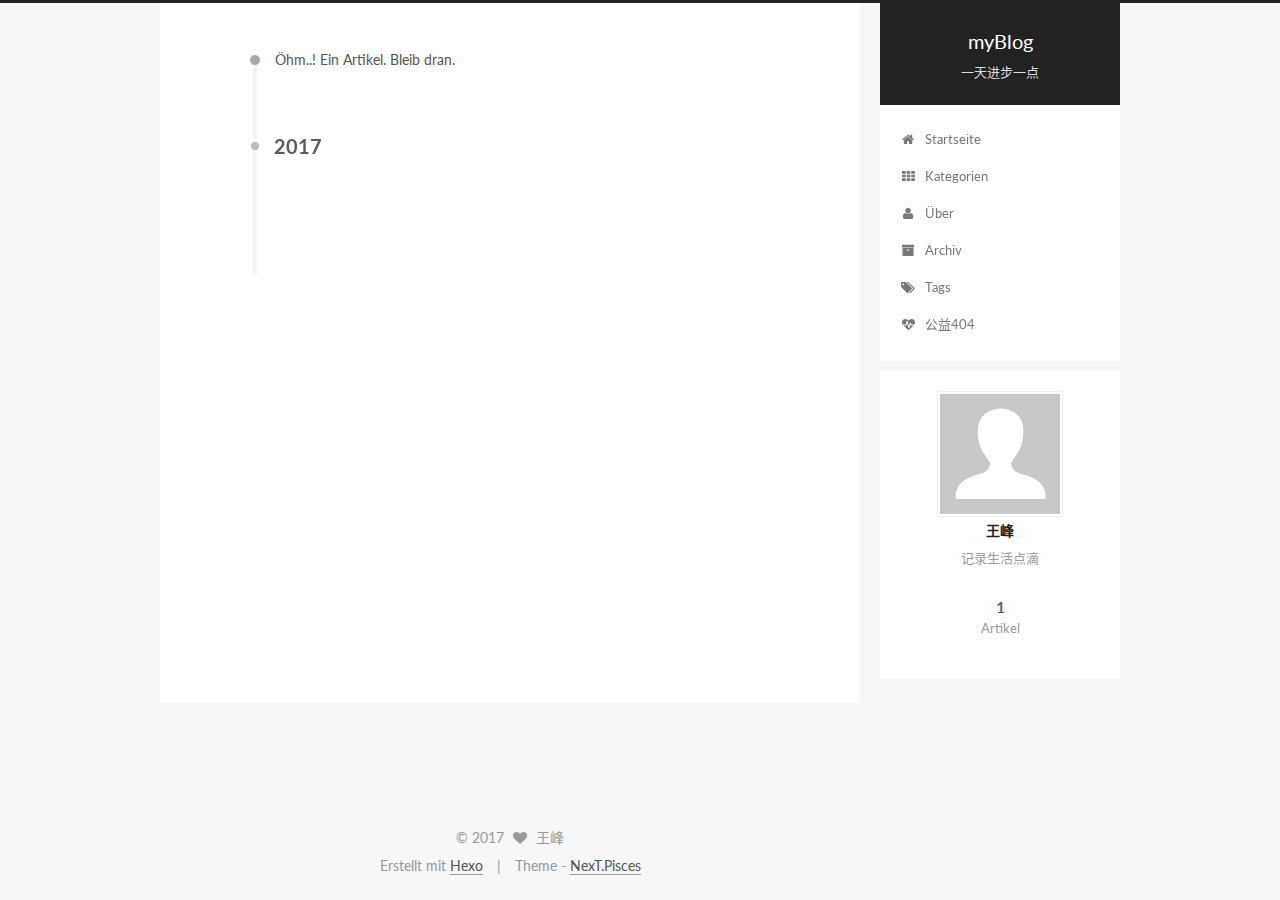
==== commit 590425fb: "Site updated: 2017-02-25 17:44:58" ====
--- a/archives/index.html
+++ b/archives/index.html
@@ -110,7 +110,7 @@
   };
 </script>
 
-  <title> Archive | myBlog </title>
+  <title> Archiv | myBlog </title>
 </head>
 
 <body itemscope itemtype="http://schema.org/WebPage" lang="zh-CN">
@@ -168,7 +168,7 @@
             
               <i class="menu-item-icon fa fa-fw fa-home"></i> <br />
             
-            Home
+            Startseite
           </a>
         </li>
       
@@ -178,7 +178,7 @@
             
               <i class="menu-item-icon fa fa-fw fa-th"></i> <br />
             
-            Categories
+            Kategorien
           </a>
         </li>
       
@@ -188,7 +188,7 @@
             
               <i class="menu-item-icon fa fa-fw fa-user"></i> <br />
             
-            About
+            Über
           </a>
         </li>
       
@@ -198,7 +198,7 @@
             
               <i class="menu-item-icon fa fa-fw fa-archive"></i> <br />
             
-            Archives
+            Archiv
           </a>
         </li>
       
@@ -248,7 +248,7 @@
       
         
       
-      Um..! 2 posts in total. Keep on posting.
+      Öhm..! Ein Artikel. Bleib dran.
     </span>
 
     
@@ -274,7 +274,7 @@
         
             <a class="post-title-link" href="/2017/02/14/诗句/" itemprop="url">
               
-                <span itemprop="name">Untitled</span>
+                <span itemprop="name">Unbenannt</span>
               
             </a>
         
@@ -283,43 +283,6 @@
       <div class="post-meta">
         <time class="post-time" itemprop="dateCreated"
               datetime="2017-02-14T15:23:23+08:00"
-              content="2017-02-14" >
-          02-14
-        </time>
-      </div>
-
-    </header>
-  </article>
-
-
-
-    
-
-      
-      
-      
-
-      
-      
-
-      
-
-  <article class="post post-type-normal" itemscope itemtype="http://schema.org/Article">
-    <header class="post-header">
-
-      <h1 class="post-title">
-        
-            <a class="post-title-link" href="/2017/02/14/我的故事 /" itemprop="url">
-              
-                <span itemprop="name">Untitled</span>
-              
-            </a>
-        
-      </h1>
-
-      <div class="post-meta">
-        <time class="post-time" itemprop="dateCreated"
-              datetime="2017-02-14T15:09:54+08:00"
               content="2017-02-14" >
           02-14
         </time>
@@ -374,8 +337,8 @@
         <nav class="site-state motion-element">
           <div class="site-state-item site-state-posts">
             <a href="/archives">
-              <span class="site-state-item-count">2</span>
-              <span class="site-state-item-name">posts</span>
+              <span class="site-state-item-count">1</span>
+              <span class="site-state-item-name">Artikel</span>
             </a>
           </div>
 
@@ -422,7 +385,7 @@
 </div>
 
 <div class="powered-by">
-  Powered by <a class="theme-link" href="http://hexo.io">Hexo</a>
+  Erstellt mit  <a class="theme-link" href="http://hexo.io">Hexo</a>
 </div>
 
 <div class="theme-info">
--- a/css/main.css
+++ b/css/main.css
@@ -1549,7 +1549,7 @@
   width: 4px;
   height: 4px;
   border-radius: 50%;
-  background: #9a3706;
+  background: #d2ffc3;
 }
 .links-of-blogroll {
   font-size: 13px;
